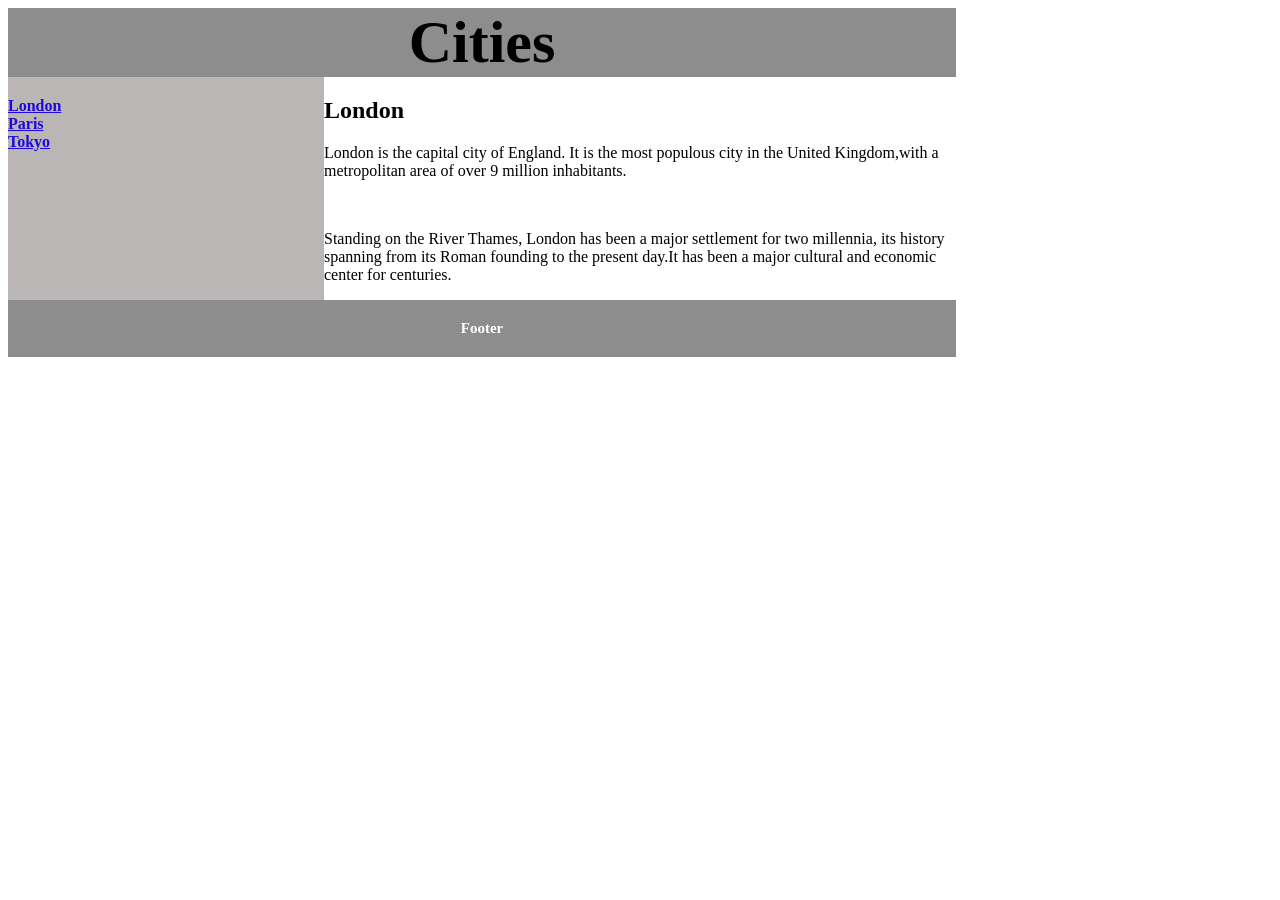
==== Designing Basic/cities.html @ 7b54490a "Learnt more in CSS about text alignment and worked with flex as well as header and footer and links " ====
<!DOCTYPE html>
<html lang="en">
<head>
    <link rel="stylesheet" href="citiesstyle.css">
    <title>Document</title>
</head>
<body>
    
    <div id="container">
    <h1>Cities</h1>
    </div>
    <div id="containermaster">
    
    <div id="container3">
        <a href="https://en.wikipedia.org/wiki/London" style="color: rgb(30, 8, 221); font-weight: bold;">London</a><br>
        <a href="https://en.wikipedia.org/wiki/Paris" style="color: rgb(30, 8, 221); font-weight: bold;">Paris</a><br>
        <a href="https://en.wikipedia.org/wiki/Tokyo" style="color: rgb(30, 8, 221); font-weight: bold;">Tokyo</a>
    </div>
    <div id="container2">
    <h2>London</h2>
    <p>London is the capital city of England. It is the most populous city in the United Kingdom,with a metropolitan area of over 9 million inhabitants.</p>
    <br>
    <p>Standing on the River Thames, London has been a major settlement for two millennia, its history spanning from its Roman founding to the present day.It has been a major cultural and economic center for centuries.</p>
    </div>
    </div>
    <div id="container4">
    <h3>Footer</h3>
    </div>

</body>
</html>
---- Designing Basic/citiesstyle.css ----
#containermaster {
    display: flex;
}
#container {
    text-align: center;
    font-size: 30px;
    width: 75%;
    background-color: rgb(141, 141, 141);
    margin: 0 0 0 0;
    padding : 0 0 0 0;
}
#container2 {
    width: 50%;
    margin: 0 0 0 0;
}
#container3 {
    width: 25%;
    margin: 0 0 0 0;
    padding: 20px 0 0 0;
    background-color: rgb(187, 182, 182);
}
h1 {
    margin: 0 0 0 0;
    padding: 0 0 0 0;
}
#container4{

    font: arial;
    text-align: center;
    width: 75%;
    background-color: rgb(141, 141, 141);
    margin: 0 0 0 0;
    padding: 20px 0 20px 0;
}
h3{
    font-size: 15px;
    color: white;
    margin: 0 0 0 0;
    
}
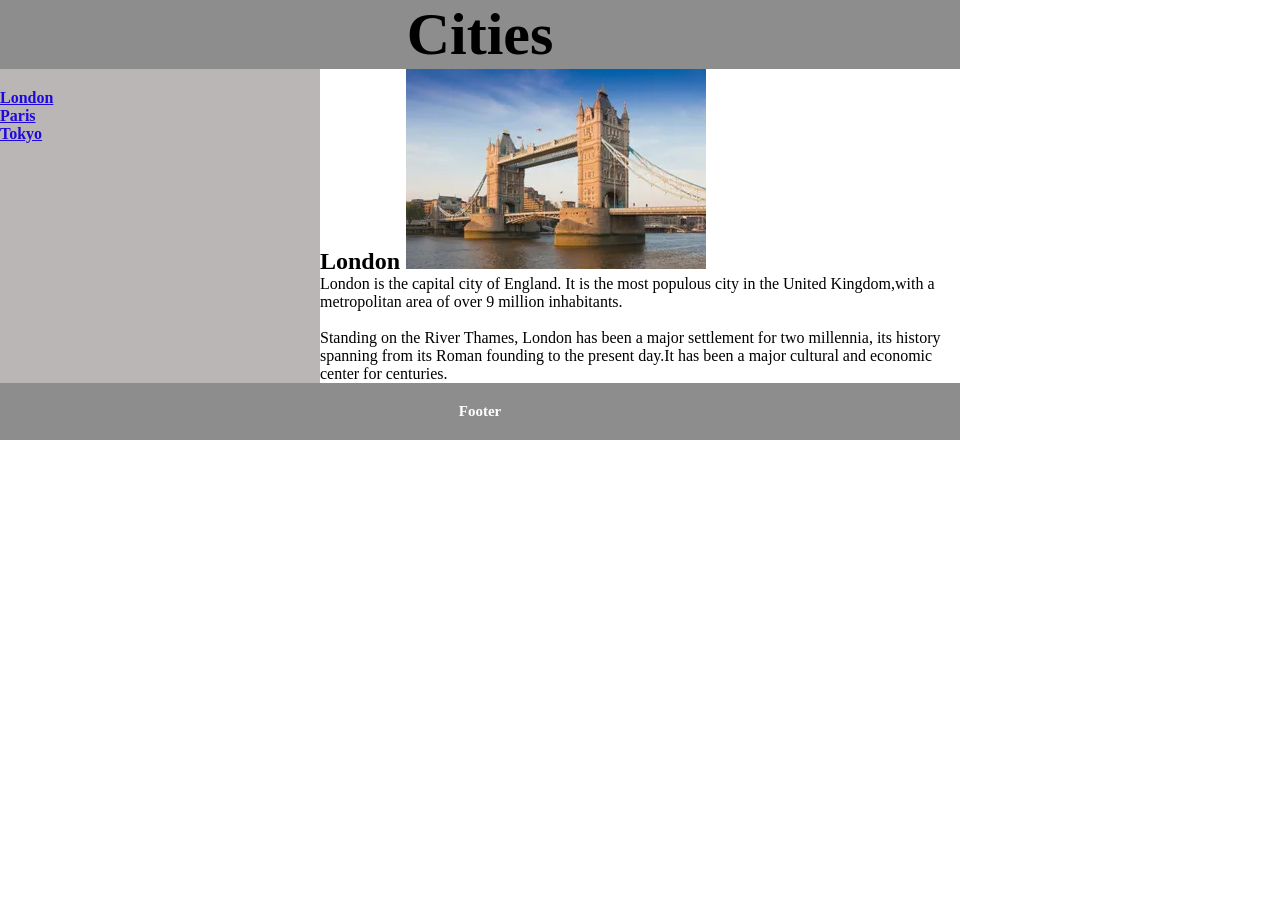
==== commit 874fcdd6: "Learnt to add image, icon and modify them and also learnt about tables" ====
--- a/Designing Basic/cities.html
+++ b/Designing Basic/cities.html
@@ -3,6 +3,7 @@
 <head>
     <link rel="stylesheet" href="citiesstyle.css">
     <title>Document</title>
+    <link rel="icon"  href="Tower-Bridge-River-Thames-London.webp">
 </head>
 <body>
     
@@ -17,7 +18,7 @@
         <a href="https://en.wikipedia.org/wiki/Tokyo" style="color: rgb(30, 8, 221); font-weight: bold;">Tokyo</a>
     </div>
     <div id="container2">
-    <h2>London</h2>
+    <h2>London <img src="Tower-Bridge-River-Thames-London.webp" alt="London"></h2>
     <p>London is the capital city of England. It is the most populous city in the United Kingdom,with a metropolitan area of over 9 million inhabitants.</p>
     <br>
     <p>Standing on the River Thames, London has been a major settlement for two millennia, its history spanning from its Roman founding to the present day.It has been a major cultural and economic center for centuries.</p>
--- a/Designing Basic/citiesstyle.css
+++ b/Designing Basic/citiesstyle.css
@@ -1,3 +1,7 @@
+*{
+    margin: 0 0 0 0;
+    padding: 0 0 0 0;
+}
 #containermaster {
     display: flex;
 }
